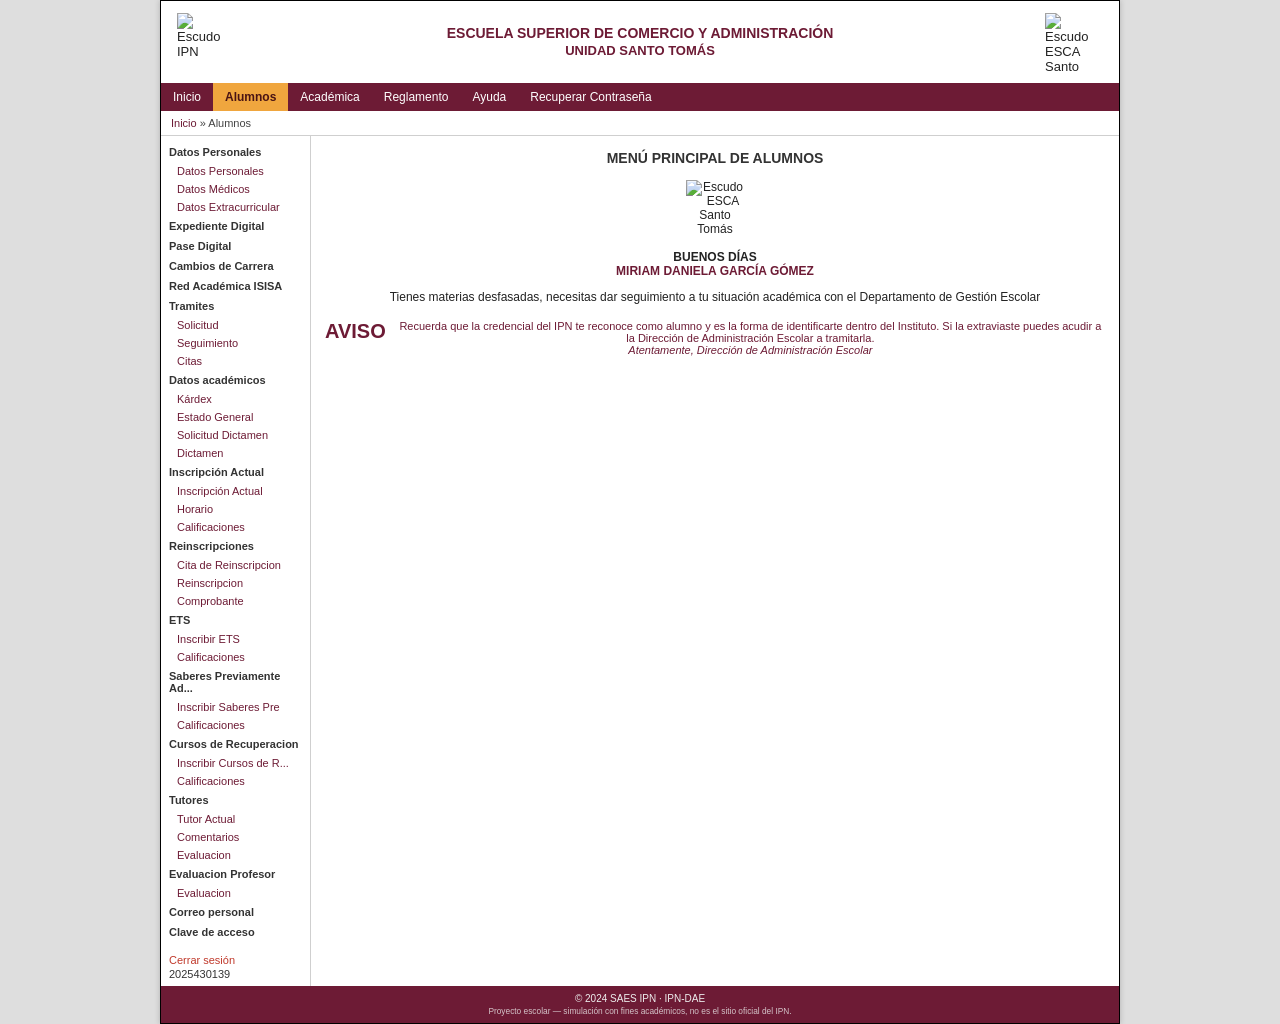
==== alumnos.html @ e2653fc8 "l" ====
<!DOCTYPE html>
<html lang="es">
<head>
<meta charset="UTF-8">
<meta name="viewport" content="width=device-width, initial-scale=1">
<title>Alumnos · SAES ESCA Santo Tomás</title>
<link rel="stylesheet" href="estilos.css">
</head>
<body>
<div class="wrap">
  <div class="header-escuela">
    <img class="crest-img crest-small" src="https://i.pinimg.com/originals/22/42/18/22421831a43187e599cf0629662935e7.png" alt="Escudo IPN">
    <div class="titles">
      <div class="t1">ESCUELA SUPERIOR DE COMERCIO Y ADMINISTRACIÓN</div>
      <div class="t2">UNIDAD SANTO TOMÁS</div>
    </div>
    <img class="crest-img" src="https://escasto.ipn.mx/assets/files/escasto/img/esca-logo-300-x-380-.png" alt="Escudo ESCA Santo Tomás">
  </div>
  <div class="tabs">
    <a href="index.html">Inicio</a><a class="active" href="alumnos.html">Alumnos</a><a href="#">Académica</a>
    <a href="#">Reglamento</a><a href="#">Ayuda</a><a href="#">Recuperar Contraseña</a>
  </div>
  <div class="breadcrumb"><a href="index.html">Inicio</a> » Alumnos</div>

  <div class="alumnos-layout">
    <div class="sidebar">
      <div class="cat">Datos Personales</div>
      <a class="item" href="#">Datos Personales</a>
      <a class="item" href="#">Datos Médicos</a>
      <a class="item" href="#">Datos Extracurricular</a>
      <div class="cat">Expediente Digital</div>
      <div class="cat">Pase Digital</div>
      <div class="cat">Cambios de Carrera</div>
      <div class="cat">Red Académica ISISA</div>
      <div class="cat">Tramites</div>
      <a class="item" href="#">Solicitud</a>
      <a class="item" href="#">Seguimiento</a>
      <a class="item" href="#">Citas</a>
      <div class="cat">Datos académicos</div>
      <a class="item" href="#">Kárdex</a>
      <a class="item" href="#">Estado General</a>
      <a class="item" href="#">Solicitud Dictamen</a>
      <a class="item" href="#">Dictamen</a>
      <div class="cat">Inscripción Actual</div>
      <a class="item" href="inscripcion.html">Inscripción Actual</a>
      <a class="item" href="horario.html">Horario</a>
      <a class="item" href="calificaciones.html">Calificaciones</a>
      <div class="cat">Reinscripciones</div>
      <a class="item" href="#">Cita de Reinscripcion</a>
      <a class="item" href="#">Reinscripcion</a>
      <a class="item" href="#">Comprobante</a>
      <div class="cat">ETS</div>
      <a class="item" href="#">Inscribir ETS</a>
      <a class="item" href="#">Calificaciones</a>
      <div class="cat">Saberes Previamente Ad...</div>
      <a class="item" href="#">Inscribir Saberes Pre</a>
      <a class="item" href="#">Calificaciones</a>
      <div class="cat">Cursos de Recuperacion</div>
      <a class="item" href="#">Inscribir Cursos de R...</a>
      <a class="item" href="#">Calificaciones</a>
      <div class="cat">Tutores</div>
      <a class="item" href="#">Tutor Actual</a>
      <a class="item" href="#">Comentarios</a>
      <a class="item" href="#">Evaluacion</a>
      <div class="cat">Evaluacion Profesor</div>
      <a class="item" href="#">Evaluacion</a>
      <div class="cat">Correo personal</div>
      <div class="cat">Clave de acceso</div>

      <a class="logout" href="index.html">Cerrar sesión</a>
      <div class="acct">2025430139</div>
    </div>

    <div class="main-content center">
      <h3>MENÚ PRINCIPAL DE ALUMNOS</h3>
      <img class="crest-img" style="margin:0 auto;display:block;" src="https://escasto.ipn.mx/assets/files/escasto/img/esca-logo-300-x-380-.png" alt="Escudo ESCA Santo Tomás">
      <p><b>BUENOS DÍAS</b><br><span class="student-name">MIRIAM DANIELA GARCÍA GÓMEZ</span></p>
      <p>Tienes materias desfasadas, necesitas dar seguimiento a tu situación académica con el Departamento de Gestión Escolar</p>
      <div class="aviso">
        <b>AVISO</b>
        <p>Recuerda que la credencial del IPN te reconoce como alumno y es la forma de identificarte dentro del Instituto.
        Si la extraviaste puedes acudir a la Dirección de Administración Escolar a tramitarla.<br>
        <i>Atentamente, Dirección de Administración Escolar</i></p>
      </div>
    </div>
  </div>

  <footer class="site">
    © 2024 SAES IPN · IPN-DAE
    <small>Proyecto escolar — simulación con fines académicos, no es el sitio oficial del IPN.</small>
  </footer>
</div>
<script src="script.js"></script>
</body>
</html>
---- estilos.css ----
:root{
  --maroon:#6d1b35;
  --maroon-dark:#551527;
  --orange:#f0a63e;
  --orange-dark:#dc9229;
  --border:#cfcfcf;
  --text:#222;
}
*{box-sizing:border-box;}
body{margin:0;background:#dedede;font-family:Arial, Helvetica, sans-serif;color:var(--text);font-size:13px;}
.wrap{max-width:960px;margin:0 auto;background:#fff;border:1px solid #000;box-shadow:0 0 6px rgba(0,0,0,.2);}
.hidden{display:none !important;}

/* top gob bar */
.gobbar{display:flex;justify-content:space-between;align-items:center;padding:8px 14px;border-bottom:3px solid var(--maroon);font-size:12px;}
.gobbar b{color:#333;}
.gobbar nav a{color:#333;text-decoration:none;margin-left:16px;}

/* header: IPN izquierda, titulo centro, ESCA derecha (logos en los extremos) */
.header-escuela{display:flex;align-items:center;justify-content:space-between;gap:14px;padding:12px 16px;}
.titles{flex:1;text-align:center;color:var(--maroon);font-weight:bold;line-height:1.3;}
.titles .t1{font-size:14px;}
.titles .t2{font-size:13px;}
.crest-img{width:58px;height:58px;object-fit:contain;flex:0 0 auto;}
.crest-img.crest-small{width:58px;height:58px;}

/* tabs */
.tabs{display:flex;background:var(--maroon);flex-wrap:wrap;}
.tabs a{padding:7px 12px;color:#fff;font-size:12px;cursor:pointer;text-decoration:none;}
.tabs a.active{background:var(--orange);color:#4a1414;font-weight:bold;}
.breadcrumb{padding:6px 10px;font-size:11px;color:#444;border-bottom:1px solid var(--border);}
.breadcrumb a{color:var(--maroon);text-decoration:none;}

/* login */
.login-area{display:flex;gap:12px;padding:14px;flex-wrap:wrap;}
.login-box{width:180px;border:1px solid var(--border);padding:10px;font-size:12px;}
.login-box h3{margin:0 0 8px;font-size:13px;color:#333;}
.login-box label{display:block;margin-top:8px;font-weight:bold;font-size:11px;}
.login-box input{width:100%;padding:4px;margin-top:3px;border:1px solid #999;}
.captcha-row{display:flex;align-items:center;gap:4px;margin-top:3px;}
.captcha-img{flex:1;background:#333;color:#eee;letter-spacing:3px;font-style:italic;text-align:center;
             padding:6px 0;font-weight:bold;user-select:none;}
.refresh{cursor:pointer;font-size:14px;padding:2px 5px;}
.login-box .btn{margin-top:10px;background:var(--orange);border:1px solid var(--orange-dark);color:#4a1414;
                 font-weight:bold;padding:6px 18px;cursor:pointer;}
.home-content{flex:1;min-width:200px;border:1px solid var(--border);padding:14px;text-align:center;font-size:12px;}
.home-content h2{color:#333;font-size:15px;margin-top:0;}

.banner-link{display:block;background:var(--maroon);color:#fff;text-align:center;padding:7px;margin:6px 14px;
             font-size:11px;text-decoration:none;}
.banner-link b{display:block;}

/* alumnos layout */
.alumnos-layout{display:flex;flex-wrap:wrap;}
.sidebar{width:150px;flex:0 0 150px;border-right:1px solid var(--border);font-size:11px;padding:6px 0;}
.sidebar .cat{padding:4px 8px;font-weight:bold;color:#333;}
.sidebar a.item{display:block;padding:3px 8px 3px 16px;color:var(--maroon);cursor:pointer;text-decoration:none;}
.sidebar a.item.active, .sidebar .cat.active{background:var(--orange);color:#4a1414;}
.sidebar a.item:hover{text-decoration:underline;}
.sidebar .logout{display:block;margin:12px 8px 2px;color:#c0392b;font-size:11px;text-decoration:none;}
.sidebar .acct{padding:0 8px;font-size:11px;color:#333;}

.main-content{flex:1;min-width:220px;padding:14px;font-size:12px;}
.main-content h3{color:#333;font-size:14px;margin-top:0;}
.student-name{color:var(--maroon);font-weight:bold;}
.center{text-align:center;}

/* tabla horario (encabezado guinda) */
.horario-head{display:flex;justify-content:space-between;align-items:center;flex-wrap:wrap;gap:8px;margin-bottom:6px;}
.horario-head .datos p{margin:2px 0;font-size:11px;}
.btn-black{background:#1a1a1a;color:#fff;border:1px solid #000;padding:5px 14px;font-size:11px;cursor:pointer;text-decoration:none;}
.horario-title{text-align:center;font-weight:bold;font-size:14px;color:#222;margin:4px 0 10px;}
table.horario{border-collapse:collapse;width:100%;margin-top:4px;font-size:11px;}
table.horario th{background:var(--maroon);color:#fff;padding:6px 4px;border:1px solid var(--maroon-dark);}
table.horario td{padding:6px 4px;border:1px solid var(--border);text-align:center;}
table.horario tr:nth-child(even) td{background:#f7f7f7;}
.btn-maroon-wrap{text-align:center;margin-top:16px;}
.btn-maroon{background:var(--maroon);color:#fff;border:1px solid var(--maroon-dark);padding:7px 18px;font-size:11px;cursor:pointer;}

/* tabla calificaciones (encabezado naranja) */
.calif-head{margin-bottom:8px;}
.calif-head p{margin:2px 0;font-size:12px;}
table.calif{border-collapse:collapse;width:100%;margin-top:4px;font-size:11px;}
table.calif th{background:var(--orange);color:#fff;padding:5px 4px;border:1px solid #fff;text-align:center;vertical-align:middle;}
table.calif th.col-grupo{width:42px;}
table.calif th.col-mat{text-align:left;}
table.calif td{padding:4px 5px;border:1px solid #e3e3e3;text-align:center;}
table.calif td.left{text-align:left;}
table.calif tr:nth-child(even) td{background:#f4f4f4;}
.tira{margin-top:10px;font-size:10px;color:#2a53c1;word-break:break-all;line-height:1.4;}

.aviso{display:flex;gap:10px;align-items:flex-start;margin-top:16px;font-size:11px;}
.aviso b{color:var(--maroon);font-size:20px;white-space:nowrap;}
.aviso p{color:var(--maroon);margin:0;}

.accesos{width:150px;flex:0 0 150px;border-left:1px solid var(--border);padding:8px;font-size:11px;}
.accesos h4{margin:0 0 6px;font-size:12px;}
.accesos a{display:block;color:var(--maroon);text-decoration:none;margin-bottom:4px;}

footer.site{background:var(--maroon);color:#eee;text-align:center;font-size:10px;padding:7px;}
footer.site small{opacity:.8;display:block;margin-top:2px;}
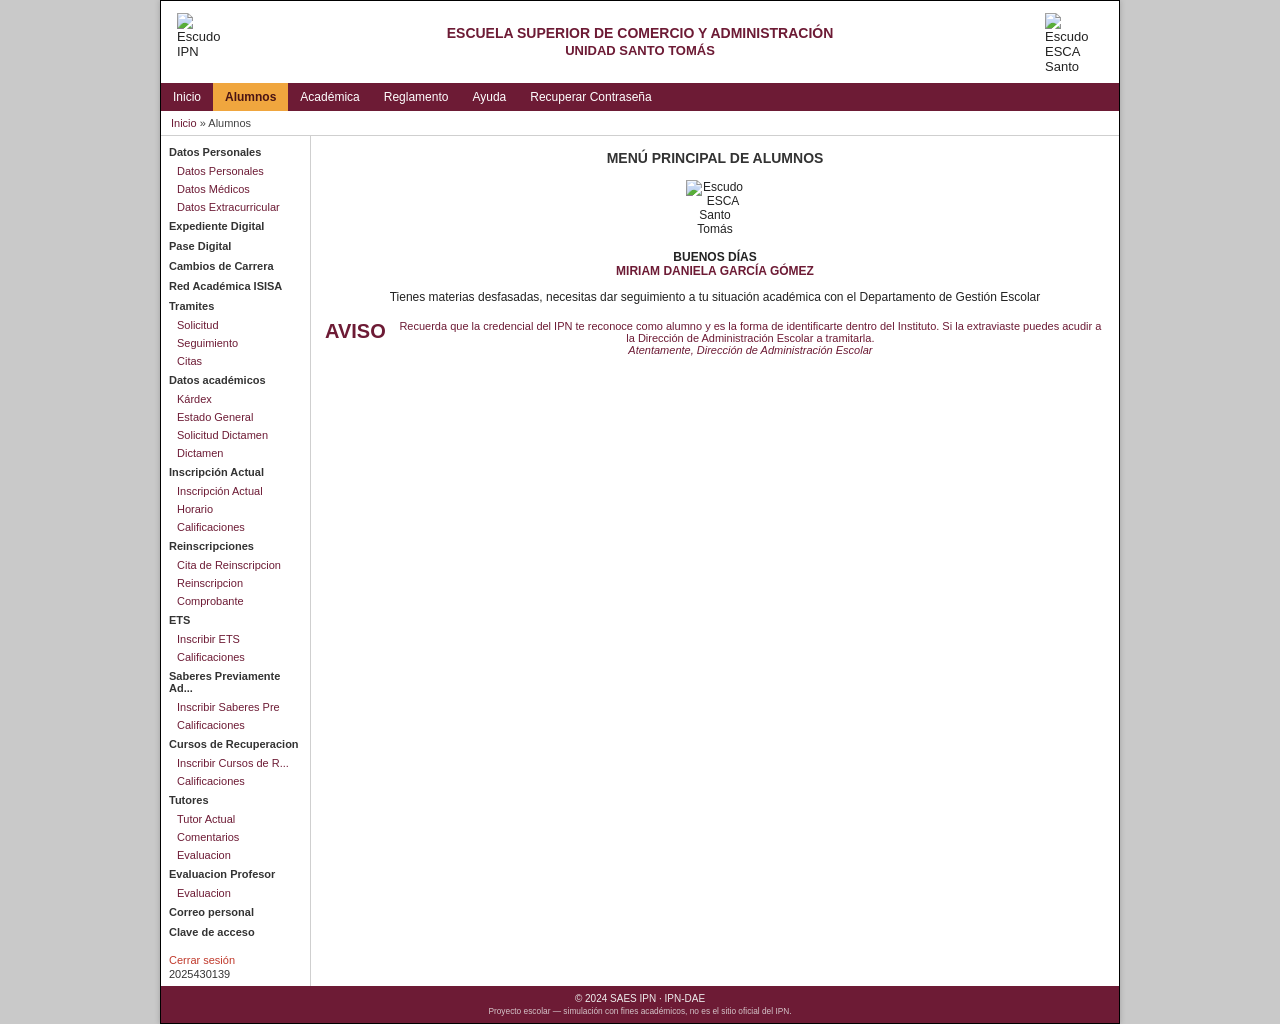
==== commit 894855fd: "Fix HTML structure by removing duplicate meta tags" ====
--- a/alumnos.html
+++ b/alumnos.html
@@ -1,9 +1,7 @@
 <!DOCTYPE html>
 <html lang="es">
 <head>
-<meta charset="UTF-8">
-<meta name="viewport" content="width=device-width, initial-scale=1">
-<title>Alumnos · SAES ESCA Santo Tomás</title>
+<meta charset="UTF-8"><title>Alumnos · SAES ESCA Santo Tomás</title>
 <link rel="stylesheet" href="estilos.css">
 </head>
 <body>
--- a/estilos.css
+++ b/estilos.css
@@ -7,8 +7,8 @@
   --text:#222;
 }
 *{box-sizing:border-box;}
-body{margin:0;background:#dedede;font-family:Arial, Helvetica, sans-serif;color:var(--text);font-size:13px;}
-.wrap{max-width:960px;margin:0 auto;background:#fff;border:1px solid #000;box-shadow:0 0 6px rgba(0,0,0,.2);}
+body{margin:0;background:#c9c9c9;font-family:Arial, Helvetica, sans-serif;color:var(--text);font-size:13px;}
+.wrap{width:960px;margin:0 auto;background:#fff;border:1px solid #000;box-shadow:0 0 6px rgba(0,0,0,.2);}
 .hidden{display:none !important;}
 
 /* top gob bar */
@@ -51,7 +51,7 @@
 .banner-link b{display:block;}
 
 /* alumnos layout */
-.alumnos-layout{display:flex;flex-wrap:wrap;}
+.alumnos-layout{display:flex;flex-wrap:nowrap;}
 .sidebar{width:150px;flex:0 0 150px;border-right:1px solid var(--border);font-size:11px;padding:6px 0;}
 .sidebar .cat{padding:4px 8px;font-weight:bold;color:#333;}
 .sidebar a.item{display:block;padding:3px 8px 3px 16px;color:var(--maroon);cursor:pointer;text-decoration:none;}
